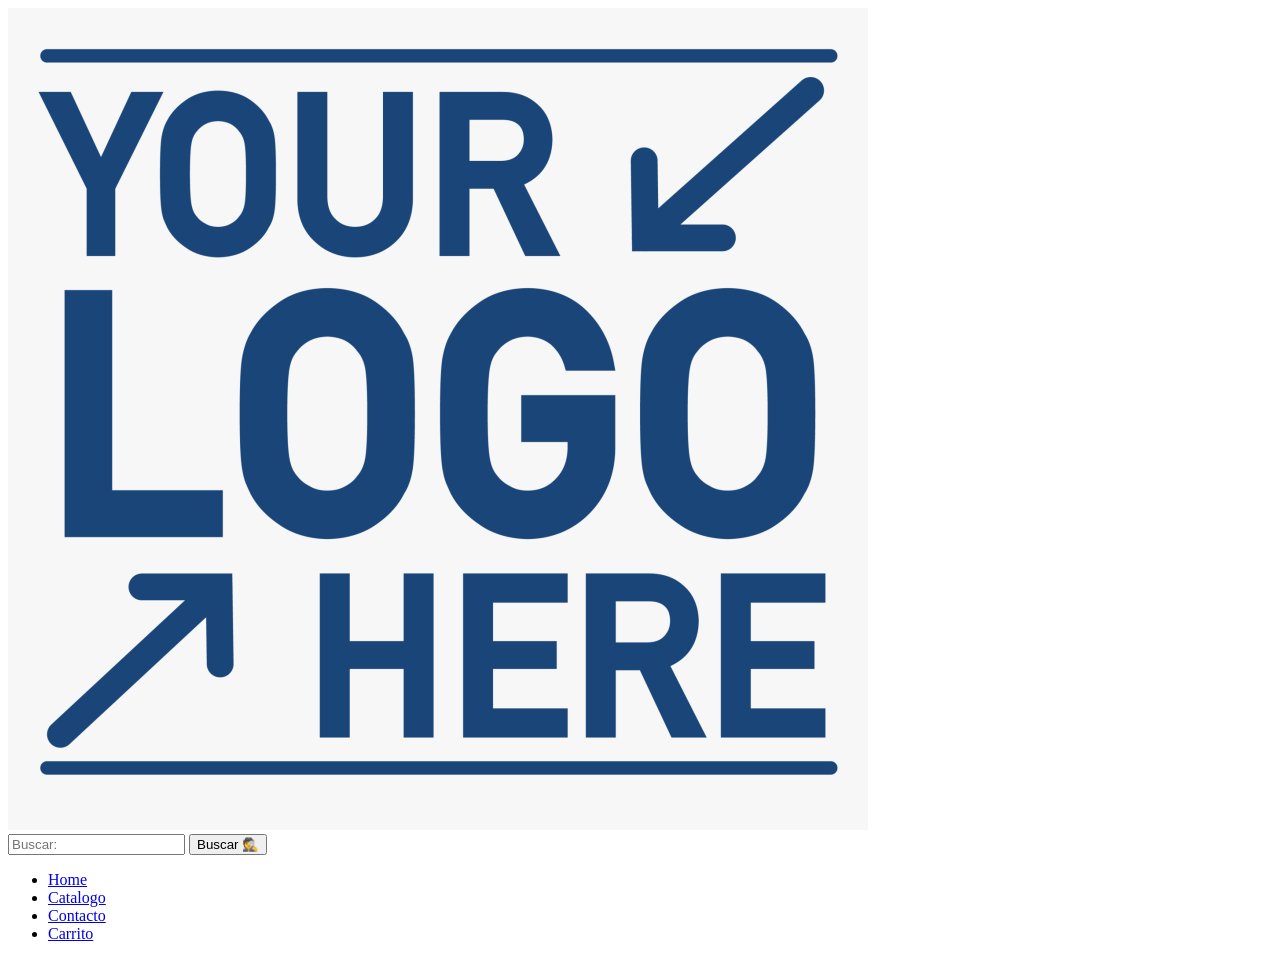
==== carrito.html @ 7cb9915d "Primer carga Primer carga de archivos" ====
<!DOCTYPE html>
<html lang="en">
<head>
    <meta charset="UTF-8">
    <meta name="viewport" content="width=device-width, initial-scale=1.0">
    <title>Carrito</title>
</head>
<body>
    <header>
        <img src="./imagenes/logo.png" alt="Logo" id="logo">
        <form action="./buscar.html" method="get" class="Buscador">
            <input type="text" name="Buscar" placeholder="Buscar: " value="">
            <button type="submit">Buscar 🕵️</button>

        </form>
        <nav>
            <ul class="nav-usuario">
                <li><a href="./index.html">Home</a></li>
                <li><a href="./catalogo.html">Catalogo</a></li>
                <li><a href="./contacto.html">Contacto</a></li>
                <li><a href="#">Carrito</a></li>
            </ul>
        </nav>
    </header>
    <main>

    </main>
    <footer>
        
    </footer>
</body>
</html>
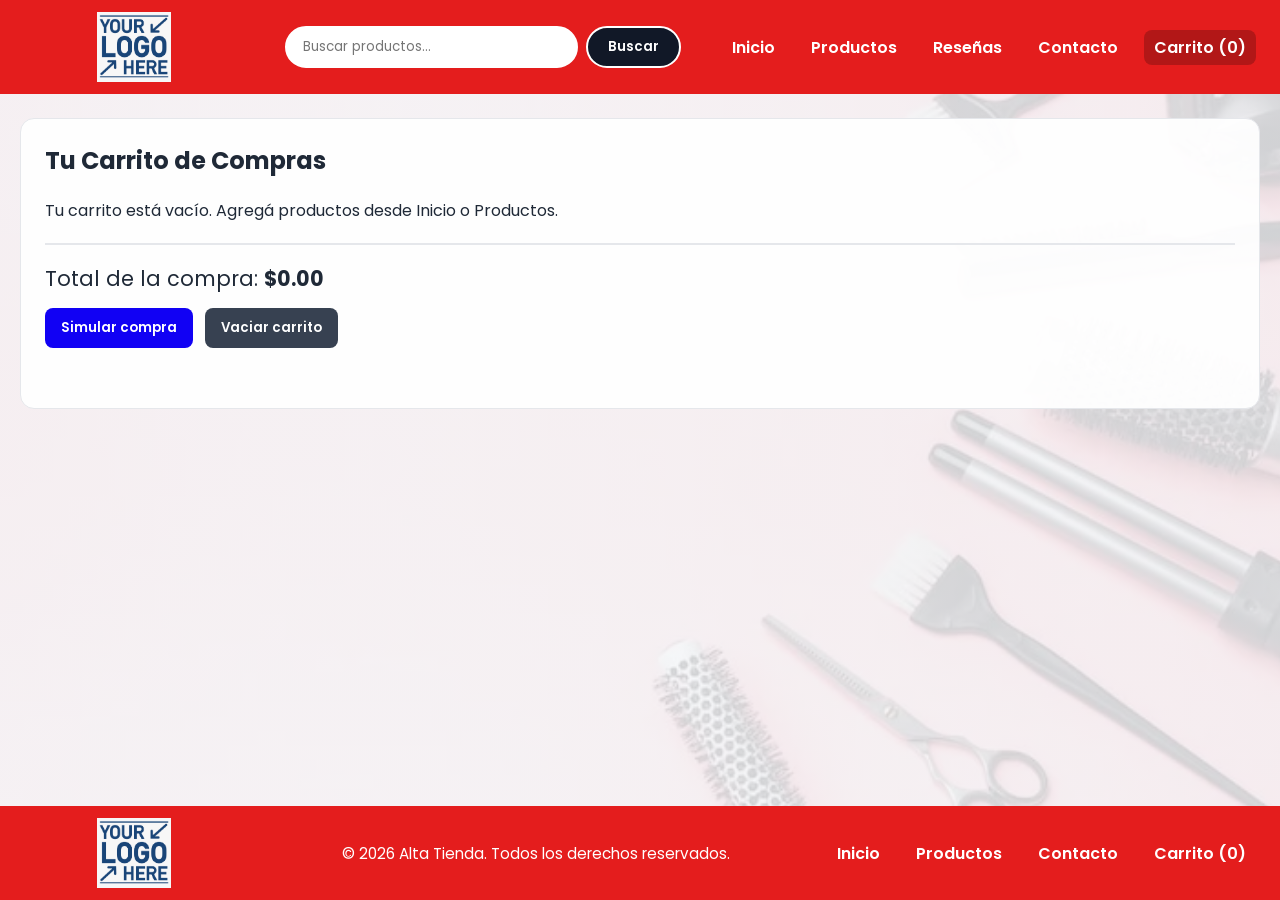
==== commit 9a88995a: "Add files via upload" ====
--- a/carrito.html
+++ b/carrito.html
@@ -1,32 +1,71 @@
 <!DOCTYPE html>
-<html lang="en">
+<html lang="es">
 <head>
     <meta charset="UTF-8">
     <meta name="viewport" content="width=device-width, initial-scale=1.0">
-    <title>Carrito</title>
+    <meta name="description" content="Revisá los productos agregados a tu carrito, modificá cantidades o simulá tu compra.">
+    <title>Carrito de Compras | Alta Tienda</title>
+
+    <link rel="preconnect" href="https://fonts.googleapis.com">
+    <link rel="preconnect" href="https://fonts.gstatic.com" crossorigin>
+    <link href="https://fonts.googleapis.com/css2?family=Poppins:wght@400;600;700&display=swap" rel="stylesheet">
+
+    <link rel="stylesheet" href="./CSS/styles.css">
+    <script src="./script.js" defer></script>
 </head>
 <body>
     <header>
-        <img src="./imagenes/logo.png" alt="Logo" id="logo">
-        <form action="./buscar.html" method="get" class="Buscador">
-            <input type="text" name="Buscar" placeholder="Buscar: " value="">
-            <button type="submit">Buscar 🕵️</button>
+        <a href="./index.html" class="marca-enlace" aria-label="Ir al inicio">
+            <img src="./imagenes/logo.png" alt="Logo de Alta Tienda" class="logo">
+        </a>
 
+        <form action="./catalogo.html" method="get" class="Buscador" role="search" aria-label="Buscar productos">
+            <label for="campo-buscar-carrito" class="sr-only">Buscar productos</label>
+            <input id="campo-buscar-carrito" type="text" name="Buscar" placeholder="Buscar productos...">
+            <button type="submit">Buscar</button>
         </form>
-        <nav>
+
+        <nav aria-label="Navegación principal">
             <ul class="nav-usuario">
-                <li><a href="./index.html">Home</a></li>
-                <li><a href="./catalogo.html">Catalogo</a></li>
+                <li><a href="./index.html">Inicio</a></li>
+                <li><a href="./catalogo.html">Productos</a></li>
+                <li><a href="./index.html#resenas">Reseñas</a></li>
                 <li><a href="./contacto.html">Contacto</a></li>
-                <li><a href="#">Carrito</a></li>
+                <li><a href="./carrito.html" aria-current="page">Carrito (<span id="contador-carrito">0</span>)</a></li>
             </ul>
         </nav>
     </header>
+
     <main>
+        <section class="SeccionCarrito" aria-labelledby="titulo-carrito">
+            <h1 id="titulo-carrito">Tu Carrito de Compras</h1>
 
+            <div id="lista-carrito" class="lista-carrito"></div>
+
+            <div id="resumen-carrito" class="resumen-carrito">
+                <p class="total-carrito">Total de la compra: <strong id="total-carrito">$0.00</strong></p>
+                <div class="acciones-carrito">
+                    <button type="button" id="btn-simular-compra" class="boton">Simular compra</button>
+                    <button type="button" id="btn-vaciar-carrito" class="boton boton-secundario">Vaciar carrito</button>
+                </div>
+                <p id="mensaje-carrito" role="status" aria-live="polite" class="mensaje-estado"></p>
+            </div>
+        </section>
     </main>
+
     <footer>
-        
+        <a href="./index.html" class="marca-enlace" aria-label="Ir al inicio">
+            <img src="./imagenes/logo.png" alt="Logo de Alta Tienda" class="logo">
+        </a>
+        <p class="copy">&copy; 2026 Alta Tienda. Todos los derechos reservados.</p>
+        <nav aria-label="Navegación del pie de página">
+            <ul class="nav-usuario">
+                <li><a href="./index.html">Inicio</a></li>
+                <li><a href="./catalogo.html">Productos</a></li>
+                <li><a href="./contacto.html">Contacto</a></li>
+                <li><a href="./carrito.html">Carrito (<span class="contador-carrito-footer">0</span>)</a></li>
+            </ul>
+        </nav>
     </footer>
 </body>
-</html>
+</html>
--- a/CSS/styles.css
+++ b/CSS/styles.css
@@ -0,0 +1,421 @@
+/* Reset básico */
+* {
+    margin: 0;
+    padding: 0;
+    box-sizing: border-box;
+}
+
+:root {
+    --color-primario: #e41d1d;
+    --color-acento: #1101f4;
+    --color-texto: #1f2937;
+    --color-superficie: rgba(255, 255, 255, 0.94);
+    --color-borde: #e5e7eb;
+    --color-exito: #15803d;
+    --color-error: #b91c1c;
+}
+
+/* Accesibilidad: texto solo para lectores de pantalla y foco visible por teclado */
+.sr-only {
+    position: absolute;
+    width: 1px;
+    height: 1px;
+    padding: 0;
+    margin: -1px;
+    overflow: hidden;
+    clip: rect(0, 0, 0, 0);
+    white-space: nowrap;
+    border: 0;
+}
+
+a:focus-visible,
+button:focus-visible,
+input:focus-visible,
+textarea:focus-visible {
+    outline: 3px solid var(--color-acento);
+    outline-offset: 2px;
+}
+
+body {
+    font-family: 'Poppins', Arial, sans-serif;
+    color: var(--color-texto);
+    background-color: #f4f6f9;
+    background-image: linear-gradient(rgba(244, 246, 249, 0.85), rgba(244, 246, 249, 0.85)), url("../imagenes/fondo.webp");
+    background-repeat: no-repeat;
+    background-size: cover;
+    background-position: center;
+    background-attachment: fixed;
+    min-height: 100vh;
+    display: flex;
+    flex-direction: column;
+}
+
+a {
+    text-decoration: none;
+    color: inherit;
+}
+
+ul, ol, li {
+    list-style-type: none;
+}
+
+/* Header y Footer con Flexbox */
+header, footer {
+    display: flex;
+    align-items: center;
+    justify-content: space-between;
+    flex-wrap: wrap;
+    gap: 16px;
+    background-color: var(--color-primario);
+    color: #ffffff;
+    padding: 12px 24px;
+}
+
+.marca-enlace {
+    display: inline-flex;
+    align-items: center;
+}
+
+.logo {
+    width: 220px;
+    max-width: 100%;
+    height: auto;
+    max-height: 70px;
+    object-fit: contain;
+}
+
+.Buscador {
+    display: flex;
+    align-items: center;
+    gap: 8px;
+    flex-wrap: wrap;
+}
+
+.Buscador input {
+    padding: 9px 16px;
+    border: 2px solid #ffffff;
+    border-radius: 25px;
+    background-color: #ffffff;
+    color: var(--color-texto);
+    font-family: inherit;
+    min-width: 200px;
+}
+
+.Buscador button {
+    padding: 9px 20px;
+    border: 2px solid #ffffff;
+    border-radius: 25px;
+    background-color: #111827;
+    color: #ffffff;
+    font-family: inherit;
+    font-weight: 600;
+    cursor: pointer;
+    transition: background-color 0.2s ease, color 0.2s ease;
+}
+
+.Buscador button:hover {
+    background-color: #ffffff;
+    color: #111827;
+}
+
+.nav-usuario {
+    font-size: 16px;
+    font-weight: 600;
+    display: flex;
+    align-items: center;
+    flex-wrap: wrap;
+    gap: 16px;
+}
+
+.nav-usuario a {
+    padding: 6px 10px;
+    border-radius: 8px;
+    transition: background-color 0.2s ease;
+}
+
+.nav-usuario a:hover,
+.nav-usuario a[aria-current="page"] {
+    background-color: rgba(0, 0, 0, 0.22);
+}
+
+/* Main */
+main {
+    flex: 1;
+    width: 100%;
+    max-width: 1280px;
+    margin: 0 auto;
+    padding: 24px 20px;
+    display: flex;
+    flex-direction: column;
+    gap: 36px;
+}
+
+.hero {
+    background-color: var(--color-superficie);
+    border: 1px solid var(--color-borde);
+    border-radius: 14px;
+    padding: 32px 24px;
+    text-align: center;
+    display: flex;
+    flex-direction: column;
+    align-items: center;
+    gap: 14px;
+}
+
+.hero h1 {
+    font-size: 2rem;
+}
+
+/* Sección Productos con Flexbox */
+.SeccionProductos,
+.SeccionResenas,
+.SeccionCarrito,
+.SeccionContacto {
+    background-color: var(--color-superficie);
+    border: 1px solid var(--color-borde);
+    border-radius: 14px;
+    padding: 24px;
+}
+
+.encabezado-seccion {
+    display: flex;
+    flex-wrap: wrap;
+    justify-content: space-between;
+    align-items: center;
+    gap: 12px;
+    margin-bottom: 20px;
+}
+
+.grid-productos-flex {
+    display: flex;
+    justify-content: center;
+    flex-wrap: wrap;
+    gap: 20px;
+}
+
+.Producto {
+    background-color: #ffffff;
+    border: 2px solid var(--color-borde);
+    border-radius: 12px;
+    padding: 16px;
+    text-align: center;
+    width: calc(25% - 15px);
+    min-width: 230px;
+    display: flex;
+    flex-direction: column;
+    justify-content: space-between;
+    gap: 12px;
+    transition: transform 0.2s ease, box-shadow 0.2s ease;
+}
+
+.Producto:hover {
+    transform: translateY(-4px);
+    box-shadow: 0 10px 20px rgba(0, 0, 0, 0.08);
+}
+
+.Producto img {
+    width: 100%;
+    height: 170px;
+    object-fit: contain;
+}
+
+.Producto h2,
+.Producto h3 {
+    font-size: 1rem;
+    line-height: 1.35;
+}
+
+.Precio {
+    font-size: 1.15rem;
+    font-weight: 700;
+    color: var(--color-exito);
+}
+
+.Descripcion {
+    font-style: italic;
+    font-size: 0.88rem;
+    color: #4b5563;
+}
+
+.boton {
+    padding: 10px 16px;
+    border: none;
+    border-radius: 8px;
+    background-color: var(--color-acento);
+    color: #ffffff;
+    font-family: inherit;
+    font-weight: 600;
+    cursor: pointer;
+    transition: opacity 0.2s ease, transform 0.15s ease;
+}
+
+.boton:hover {
+    opacity: 0.92;
+}
+
+.boton-secundario {
+    background-color: #374151;
+}
+
+/* Sección Reseñas con CSS Grid */
+.SeccionResenas h2 {
+    margin-bottom: 20px;
+}
+
+.grid-resenas {
+    display: grid;
+    grid-template-columns: repeat(4, 1fr);
+    gap: 18px;
+}
+
+.ResenaCard {
+    background-color: #ffffff;
+    border: 1px solid var(--color-borde);
+    border-radius: 12px;
+    padding: 18px;
+    display: flex;
+    flex-direction: column;
+    gap: 8px;
+}
+
+.estrellas {
+    color: #d97706;
+    font-size: 1rem;
+}
+
+/* Carrito */
+.lista-carrito {
+    display: flex;
+    flex-direction: column;
+    gap: 12px;
+    margin: 20px 0;
+}
+
+.item-carrito {
+    background-color: #ffffff;
+    border: 1px solid var(--color-borde);
+    border-radius: 10px;
+    padding: 14px 18px;
+    display: flex;
+    justify-content: space-between;
+    align-items: center;
+    flex-wrap: wrap;
+    gap: 12px;
+}
+
+.controles-cantidad {
+    display: flex;
+    align-items: center;
+    gap: 8px;
+}
+
+.resumen-carrito {
+    border-top: 2px solid var(--color-borde);
+    padding-top: 18px;
+    display: flex;
+    flex-direction: column;
+    gap: 14px;
+}
+
+.total-carrito {
+    font-size: 1.3rem;
+}
+
+.acciones-carrito {
+    display: flex;
+    flex-wrap: wrap;
+    gap: 12px;
+}
+
+/* Contacto responsibo */
+.SeccionContacto {
+    display: grid;
+    grid-template-columns: 1fr 1.2fr;
+    gap: 28px;
+    align-items: start;
+}
+
+.contacto-info {
+    display: flex;
+    flex-direction: column;
+    gap: 10px;
+}
+
+.formulario-contacto {
+    display: flex;
+    flex-direction: column;
+    gap: 14px;
+}
+
+.campo-form {
+    display: flex;
+    flex-direction: column;
+    gap: 6px;
+}
+
+.campo-form label {
+    font-weight: 600;
+}
+
+.campo-form input,
+.campo-form textarea {
+    padding: 10px 14px;
+    border: 1px solid #9ca3af;
+    border-radius: 8px;
+    font-family: inherit;
+    font-size: 1rem;
+    background-color: #ffffff;
+}
+
+.mensaje-estado {
+    font-weight: 600;
+    min-height: 22px;
+}
+
+.mensaje-exito {
+    color: var(--color-exito);
+}
+
+.mensaje-error {
+    color: var(--color-error);
+}
+
+.copy {
+    font-size: 0.95rem;
+    text-align: center;
+}
+
+/* Media Queries */
+@media (max-width: 900px) {
+    .Producto {
+        width: calc(50% - 10px);
+    }
+
+    .grid-resenas {
+        grid-template-columns: repeat(2, 1fr);
+    }
+
+    .SeccionContacto {
+        grid-template-columns: 1fr;
+    }
+}
+
+@media (max-width: 600px) {
+    header, footer {
+        flex-direction: column;
+        text-align: center;
+    }
+
+    .nav-usuario {
+        justify-content: center;
+        font-size: 0.95rem;
+    }
+
+    .Producto {
+        width: 100%;
+    }
+
+    .grid-resenas {
+        grid-template-columns: 1fr;
+    }
+}
